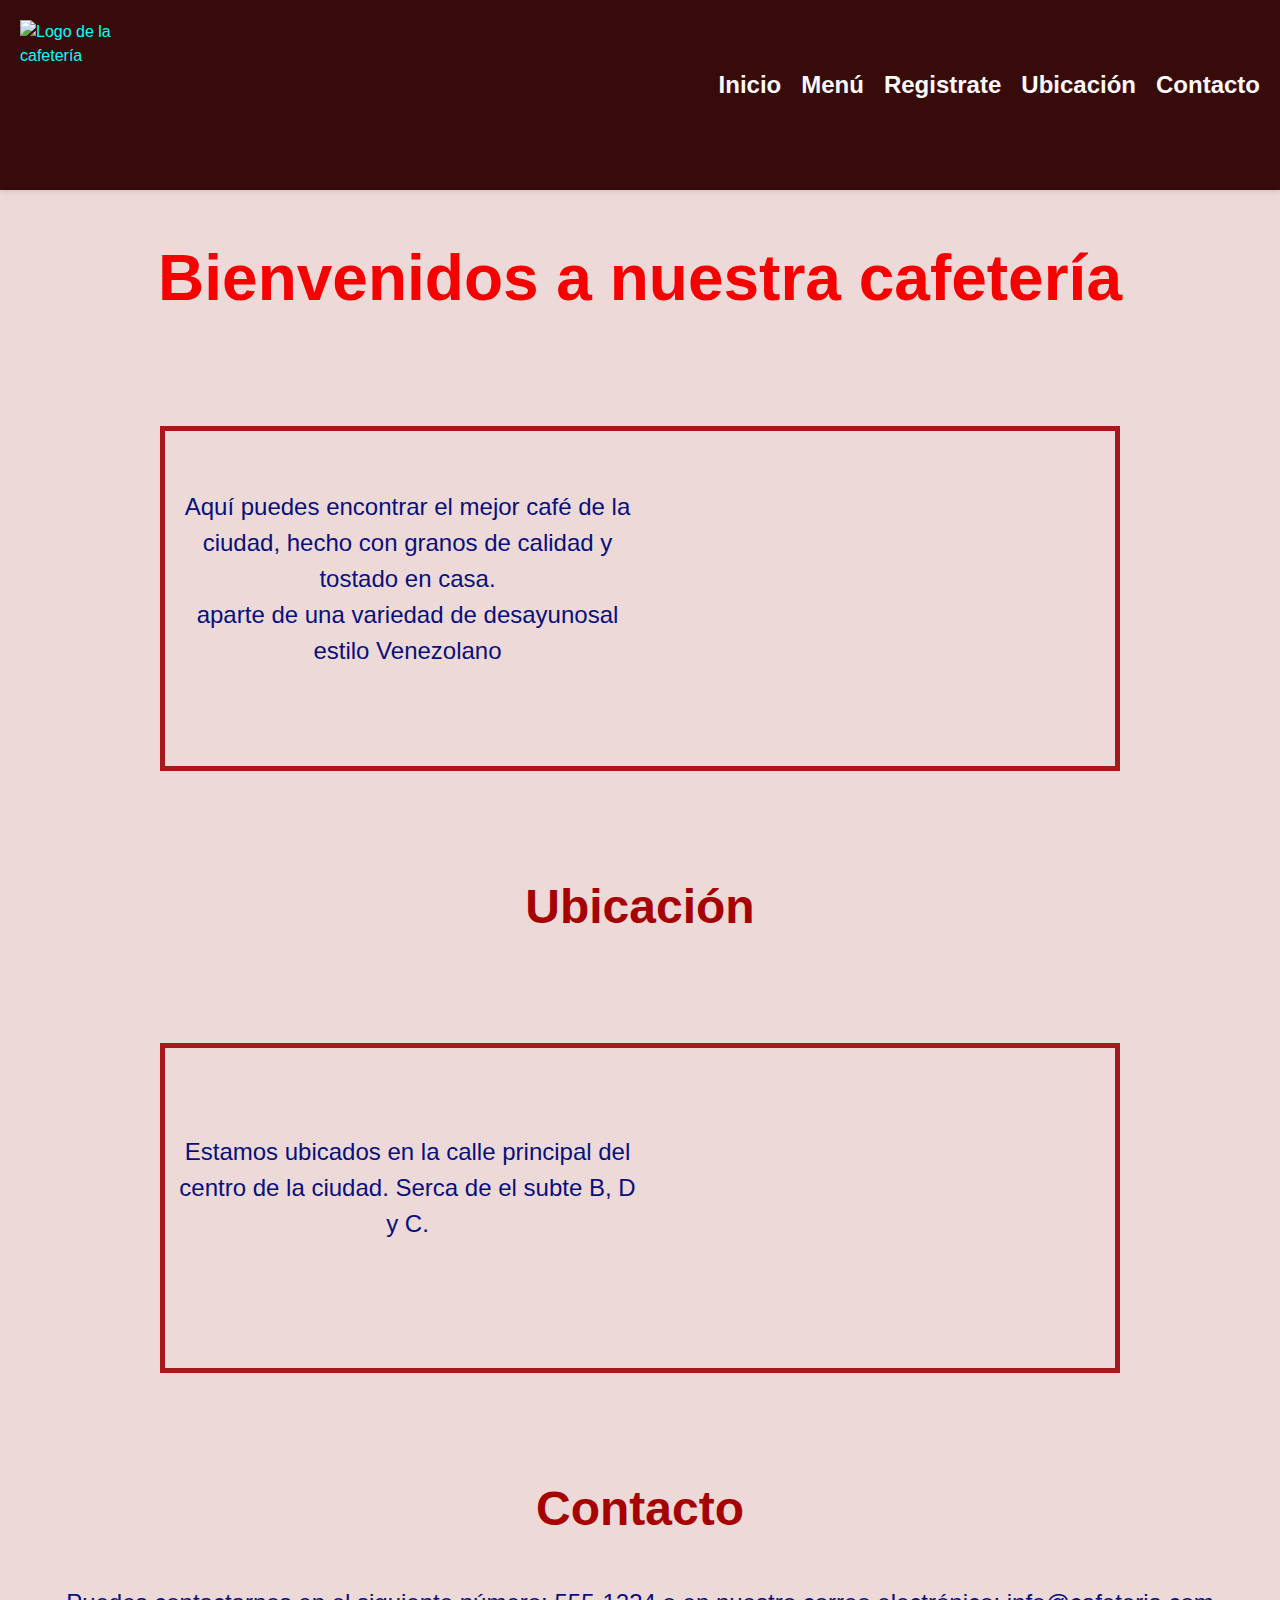
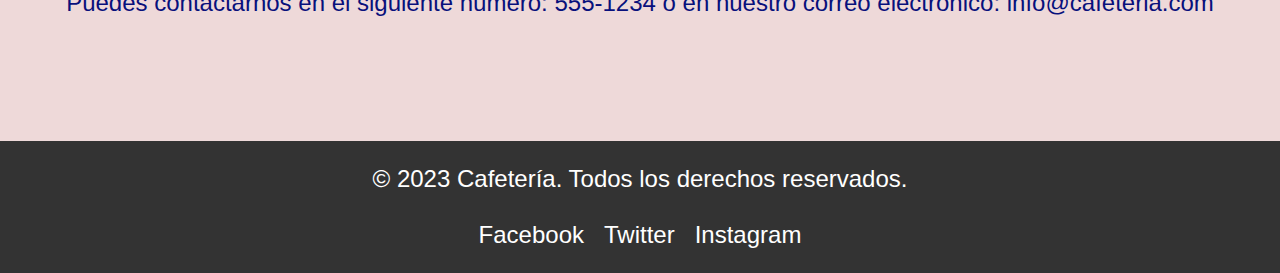
==== index.html @ 62a8645c "first" ====
<!DOCTYPE html>
<html lang="en">
<head>
    <meta charset="UTF-8">
    <meta http-equiv="X-UA-Compatible" content="IE=edge">
    <meta name="viewport" content="width=device-width, initial-scale=1.0">
    <link rel="stylesheet" href="style/style.css">
    <link rel="icon" href="Image/favicon.icon.jpg" type="image/x-icon">
    <title>Cafeteria RoyDark</title>
</head>
<body>
  <header>
    <img src="Image/logo-cafe-08.webp" alt="Logo de la cafetería">
        <nav>
        <ul>
          <li><a href="#inicio">Inicio</a></li>
          <li><a href="./pages/menu.html">Menú</a></li>
          <li><a href="./pages/registrate.html">Registrate</a></li>
          <li><a href="#ubicacion">Ubicación</a></li>
          <li><a href="#contacto">Contacto</a></li>
      </ul>
    </nav>
  </header>

  <main>
    <section id="inicio">
      <h1>Bienvenidos a nuestra cafetería</h1>
        <div >
          <p>Aquí puedes encontrar el mejor café de la ciudad, hecho con granos de calidad y tostado en casa. <br> aparte de una variedad de desayunosal estilo Venezolano</p>
          <iframe width="560" height="315" src="https://www.youtube.com/embed/ifqv7Mvg8cA" title="YouTube video player" frameborder="0" allow="accelerometer; autoplay; clipboard-write; encrypted-media; gyroscope; picture-in-picture; web-share" allowfullscreen loop style="flex: 1;"></iframe>          
        </div>
          
    </section>

      <section id="ubicacion">

        <h2>Ubicación</h2>
        <div>
          <p>Estamos ubicados en la calle principal del centro de la ciudad. Serca de el subte B, D y C.</p>
          <iframe src="https://www.google.com/maps/embed?pb=!1m18!1m12!1m3!1d3284.0052283603495!2d-58.384164100000035!3d-34.60402929999999!2m3!1f0!2f0!3f0!3m2!1i1024!2i768!4f13.1!3m3!1m2!1s0x95bccac5dd595589%3A0xcc91d385c40fd71e!2sAv.%20Corrientes%201234%2C%20C1043AAZ%20CABA!5e0!3m2!1ses-419!2sar!4v1682607316135!5m2!1ses-419!2sar" width="400" height="300" style="border:0;" allowfullscreen="" loading="lazy" referrerpolicy="no-referrer-when-downgrade"></iframe>        
        </div>
          
      </section>  
      <section id="contacto">
        <h2>Contacto</h2>
        <p>Puedes contactarnos en el siguiente número: 555-1234 o en nuestro correo electrónico: info@cafeteria.com</p>
      </section>
    </main>
      

    <footer>
      <p>© 2023 Cafetería. Todos los derechos reservados.</p>
      <ul>
        <li><a href="https://es-es.facebook.com/">Facebook</a></li>
        <li><a href="https://twist.com/es">Twitter</a></li>
        <li><a href="https://www.instagram.com/">Instagram</a></li>
      </ul>
    </footer>
  </body>
</html>
---- style/style.css ----
/* Estilos generales */
* {
  margin: 0;
  padding: 0;
  box-sizing: border-box;
}
  
  body {
    font-family: 'Montserrat', sans-serif;
    font-size: 16px;
    line-height: 1.5;
    color: #a51b1b;
    background-color: #eed9d9;
          
  }
  
  /* Estilos para el encabezado */
  header {
    display: flex;
    justify-content: space-between;
    align-items: center;
    background-color: #380b0b;
    padding: 20px;
    box-shadow: 0 2px 5px rgba(0, 0, 0, 0.1);
    color: rgb(0, 255, 255);
  }
  
  header img {
    width: 150px;
    height: 150px;
  }
  
  nav ul {
    display: flex;
  }
  
  nav ul li {
    list-style: none;
    margin-left: 20px;
  }
  
  nav ul li a {
    text-decoration: none;
    color: #fcf9f9;
    font-weight: bold;
    transition: all 0.3s ease-in-out;
  }
  
  nav ul li a:hover {
    color: #ff6700;
  }
  
  /* Estilos para la sección principal */

  #inicio div {
    display: flex;
    align-items: center;
    border: #a51b1b solid 5px ;
    padding: 10px;
    margin: 100px;
  }
  
  
  #inicio iframe, #inicio p {
  flex: 1;
  }

  main {
    max-width: 1200px;
    margin: 0 auto;
    padding: 40px 20px;
  }
  
  main h1 {
    font-size: 4rem;
    text-align: center;
    margin-bottom: 20px;
    color: #f70000;
  }
  
  main p {
    font-size: 1.5rem;
    text-align: center;
    margin-bottom: 40px;
    color: #08107c;
  }
  
  section {
    margin-bottom: 80px;
  }
  
  section h2 {
    font-size: 3rem;
    text-align: center;
    margin-bottom: 40px;
    color: #a70202;
  }
  
  ul {
    list-style: none;
  }
  
  ul li {
    margin-bottom: 20px;
    font-size: 1.5rem;
  }
  #ubicacion div {
    display: flex;
    align-items: center;
    border: #a51b1b solid 5px ;
    padding: 10px;
    margin: 100px;
  }
  
  
  #ubicacion iframe, #ubicacion p {
  flex: 1;
  }

 
  /* Estilos para el pie de página */
 
  footer {
    background-color: #333;
    color: #fff;
    padding: 20px;
    text-align: center;
  }
  
  footer p {
    margin-bottom: 20px;
    font-size: 1.5rem;
  }
  
  footer ul {
    display: flex;
    justify-content: center;
  }
  
  footer ul li {
    margin: 0 10px;
  }
  
  footer ul li a {
    text-decoration: none;
    color: #fff;
    font-size: 1.5rem;
    transition: all 0.3s ease-in-out;
  }
  
  footer ul li a:hover {
    color: #ff6700;
  }
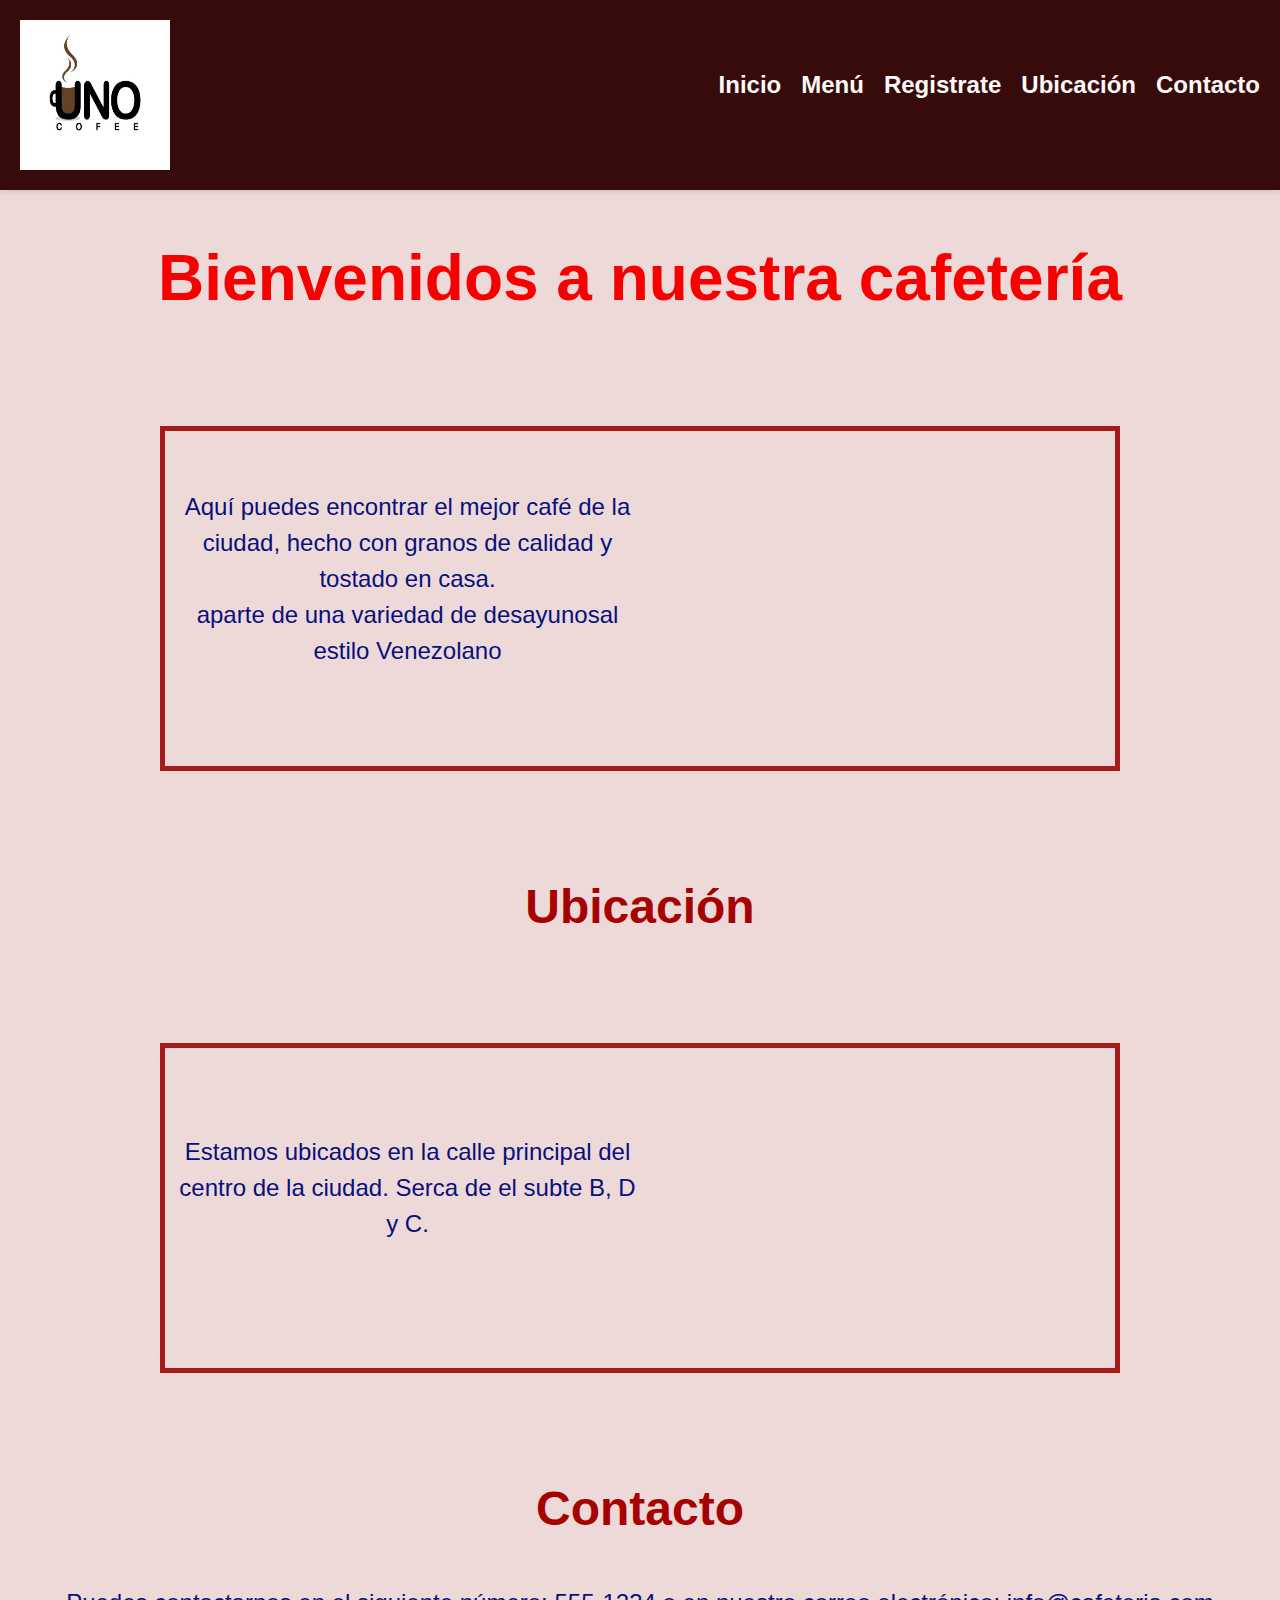
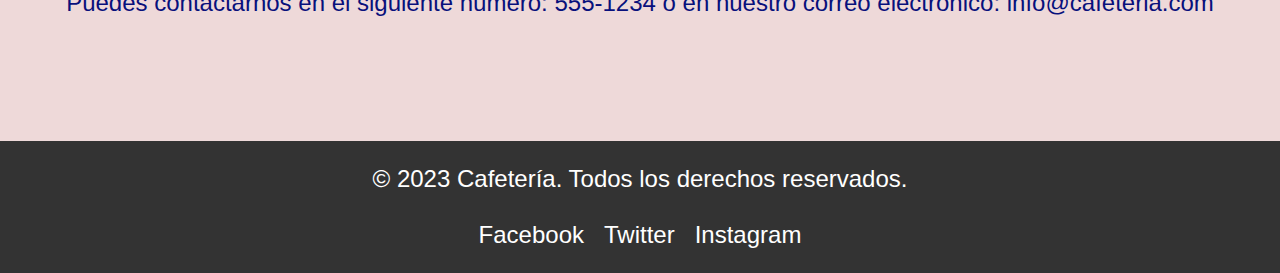
==== commit b87ab90d: "tersero" ====
--- a/index.html
+++ b/index.html
@@ -5,12 +5,12 @@
     <meta http-equiv="X-UA-Compatible" content="IE=edge">
     <meta name="viewport" content="width=device-width, initial-scale=1.0">
     <link rel="stylesheet" href="style/style.css">
-    <link rel="icon" href="Image/favicon.icon.jpg" type="image/x-icon">
+    <link rel="icon" href="image/favicon.icon.jpg" type="image/x-icon">
     <title>Cafeteria RoyDark</title>
 </head>
 <body>
   <header>
-    <img src="Image/logo-cafe-08.webp" alt="Logo de la cafetería">
+    <img src="image/logo-cafe-08.webp" alt="Logo de la cafetería">
         <nav>
         <ul>
           <li><a href="#inicio">Inicio</a></li>
